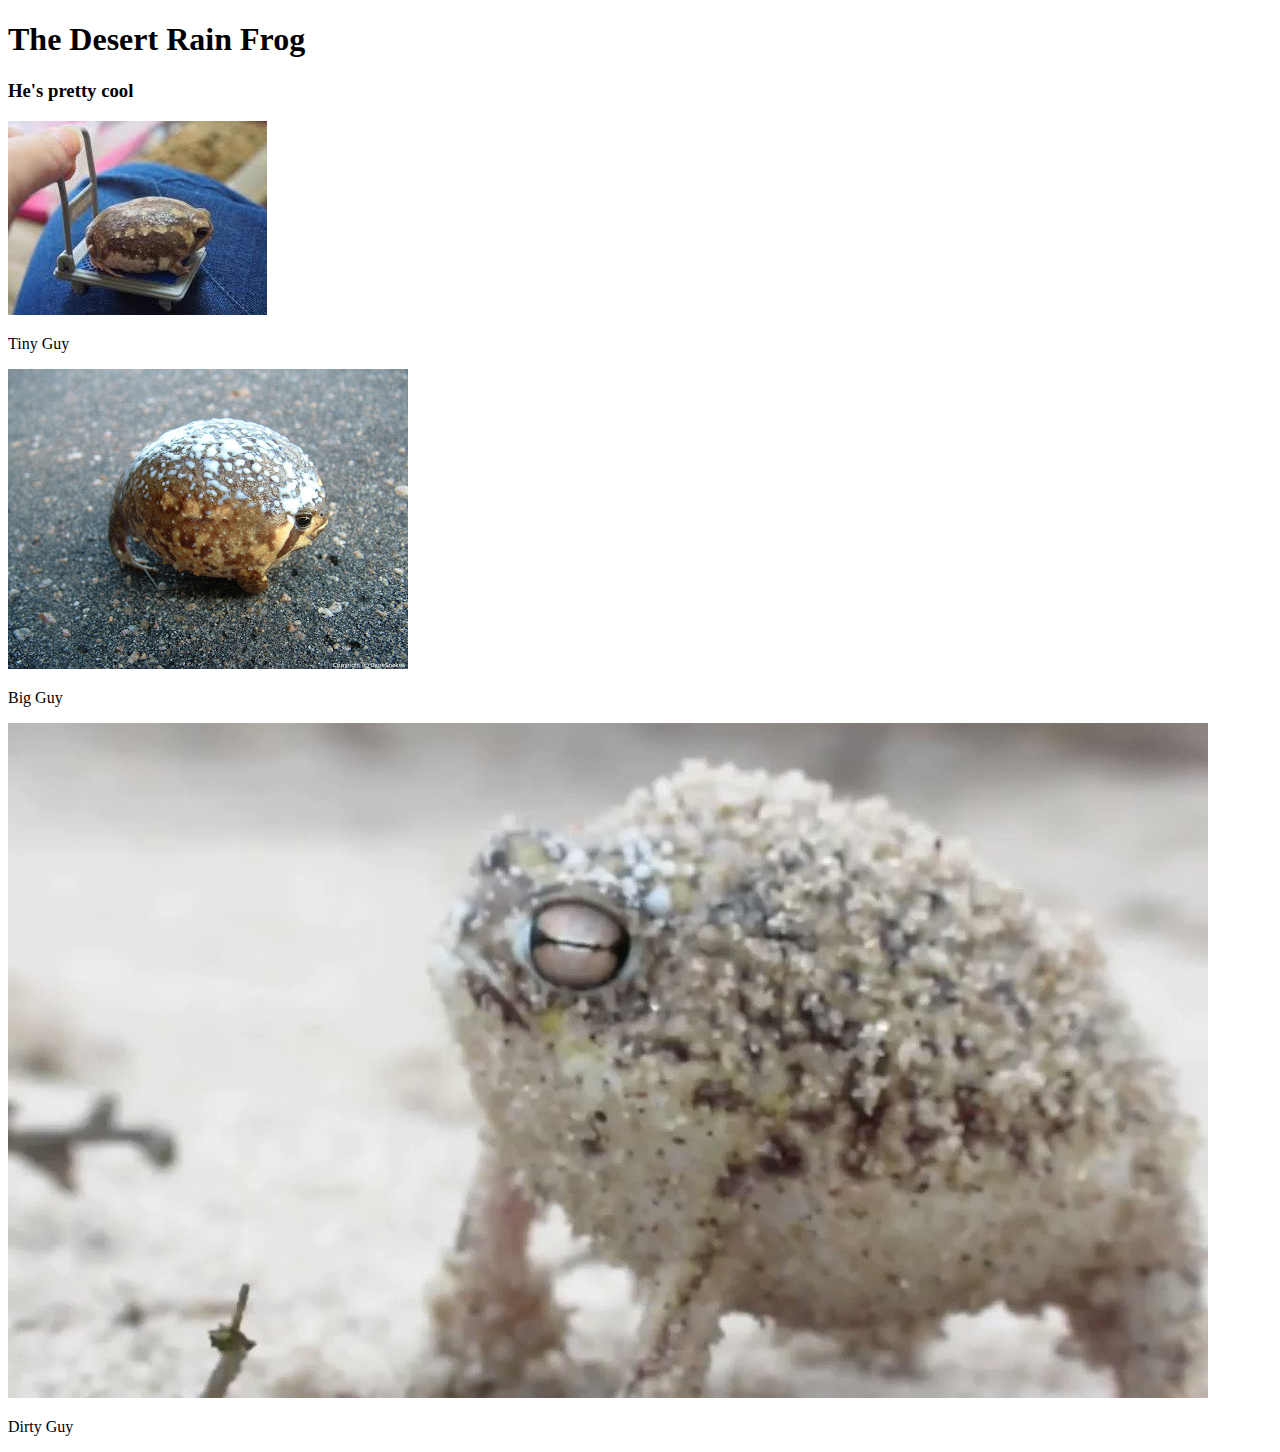
==== frog.html @ 94b259b8 "adds script and frog images" ====
<!DOCTYPE html>

<html>
    <head>
        <meta name="viewport" content="width=device-width, initial-scale=1.0">
        <meta charset="UTF-8">
    
        <title>I Love Frogs</title>
    </head>

    <body>

        <div class="title">
            <h1>The Desert Rain Frog</h1>
            <h3>He's pretty cool</h3>
        </div>

        <div>
            <img src="img/frog1.jpg" alt="tiny frog">
            <p>Tiny Guy</p>
        </div>
        <div>
            <img src="img/frog2.jpg" alt="inflated frog">
            <p>Big Guy</p>
        </div>
        <div>
            <img src="img/frog3.jpg" alt="dirty frog">
            <p>Dirty Guy</p>
        </div>
    </body>


</html>
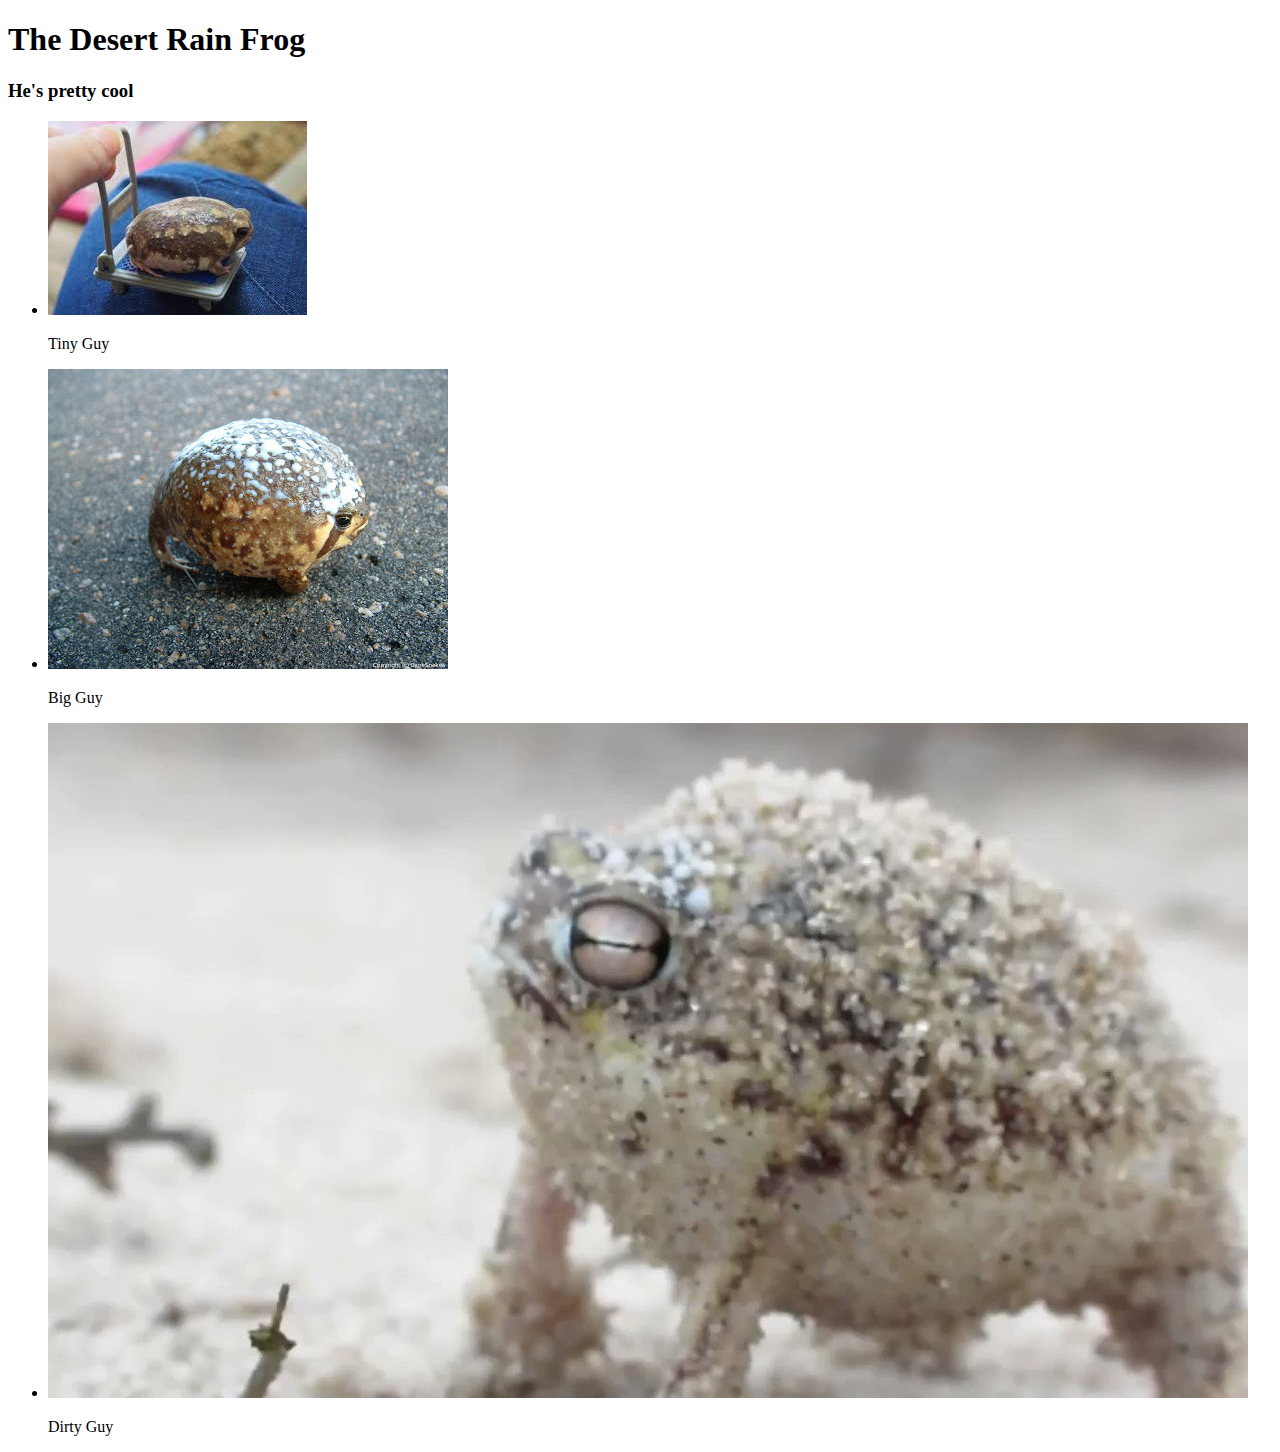
==== commit 18349724: "adds some formatting" ====
--- a/frog.html
+++ b/frog.html
@@ -15,18 +15,20 @@
             <h3>He's pretty cool</h3>
         </div>
 
-        <div>
-            <img src="img/frog1.jpg" alt="tiny frog">
-            <p>Tiny Guy</p>
-        </div>
-        <div>
-            <img src="img/frog2.jpg" alt="inflated frog">
-            <p>Big Guy</p>
-        </div>
-        <div>
-            <img src="img/frog3.jpg" alt="dirty frog">
-            <p>Dirty Guy</p>
-        </div>
+        <ul class="main">
+            <li class="main-item">
+                <img src="img/frog1.jpg" alt="tiny frog">
+                <p>Tiny Guy</p>
+            </li>
+            <li class="main-item">
+                <img src="img/frog2.jpg" alt="inflated frog">
+                <p>Big Guy</p>
+            </li>
+            <li class="main-item">
+                <img src="img/frog3.jpg" alt="dirty frog">
+                <p>Dirty Guy</p>
+            </li>
+        </ul>
     </body>
 
 
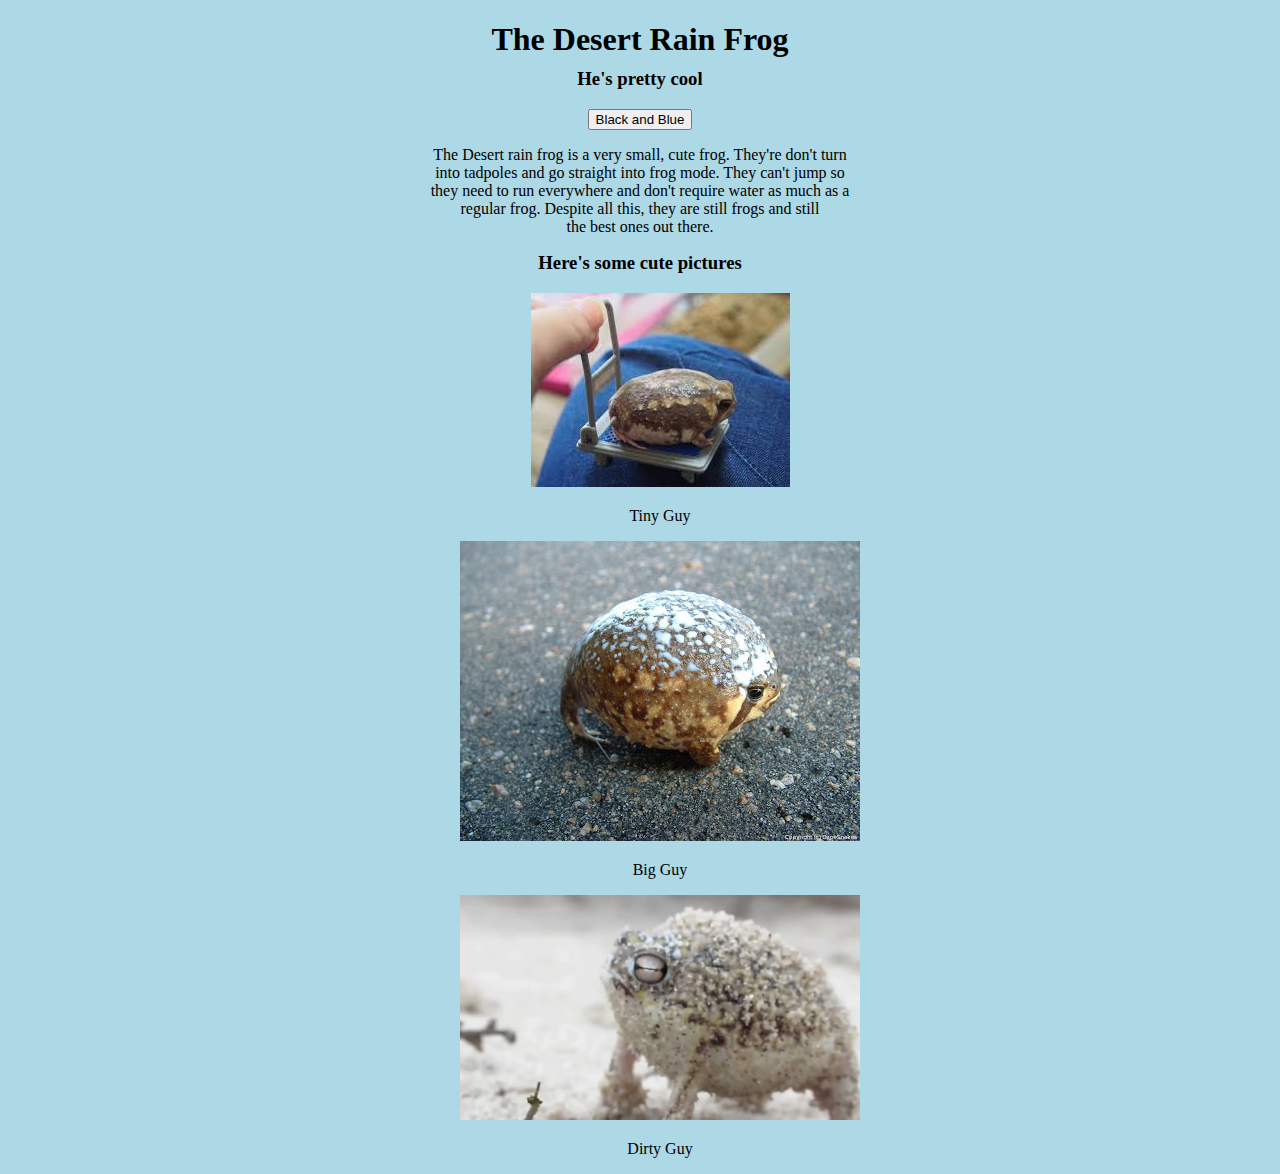
==== commit 2a586028: "adds more text and cleans formatting" ====
--- a/frog.html
+++ b/frog.html
@@ -6,6 +6,8 @@
         <meta charset="UTF-8">
     
         <title>I Love Frogs</title>
+        <script src="script.js"></script> 
+        <link rel="stylesheet" type="text/css" href="css/frog.css">
     </head>
 
     <body>
@@ -13,19 +15,31 @@
         <div class="title">
             <h1>The Desert Rain Frog</h1>
             <h3>He's pretty cool</h3>
+            <button onclick="changeColor()">Black and Blue</button>
         </div>
 
-        <ul class="main">
+        <div class="mid">
+            <p>The Desert rain frog is a very small, cute frog. They're don't turn 
+            <br>into tadpoles and go straight into frog mode. They can't jump so 
+            <br>they need to run everywhere and don't require water as much as a 
+            <br>regular frog. Despite all this, they are still frogs and still 
+            <br>the best ones out there.
+            </p>
+
+            <h3>Here's some cute pictures</h3>
+        </div>
+
+        <ul id="main">
             <li class="main-item">
-                <img src="img/frog1.jpg" alt="tiny frog">
+                <img class="frog-pics" src="img/frog1.jpg" alt="tiny frog">
                 <p>Tiny Guy</p>
             </li>
             <li class="main-item">
-                <img src="img/frog2.jpg" alt="inflated frog">
+                <img class="frog-pics" src="img/frog2.jpg" alt="inflated frog">
                 <p>Big Guy</p>
             </li>
             <li class="main-item">
-                <img src="img/frog3.jpg" alt="dirty frog">
+                <img class="frog-pics" src="img/frog3.jpg" alt="dirty frog">
                 <p>Dirty Guy</p>
             </li>
         </ul>
--- a/css/frog.css
+++ b/css/frog.css
@@ -0,0 +1,28 @@
+body{
+    text-align: center;
+    background-color: lightblue;
+}
+
+h1{
+    margin-bottom: 0;
+}
+
+h3{
+    margin-top: 10px;
+    padding: 0;
+}
+
+#main{
+    /* text-align: center; */
+    margin: 0 auto;
+    list-style-type:none;
+}
+
+.frog-pics{
+    max-height: 300px;
+    max-width: 400px;
+}
+
+.main-item{
+    display: block;
+}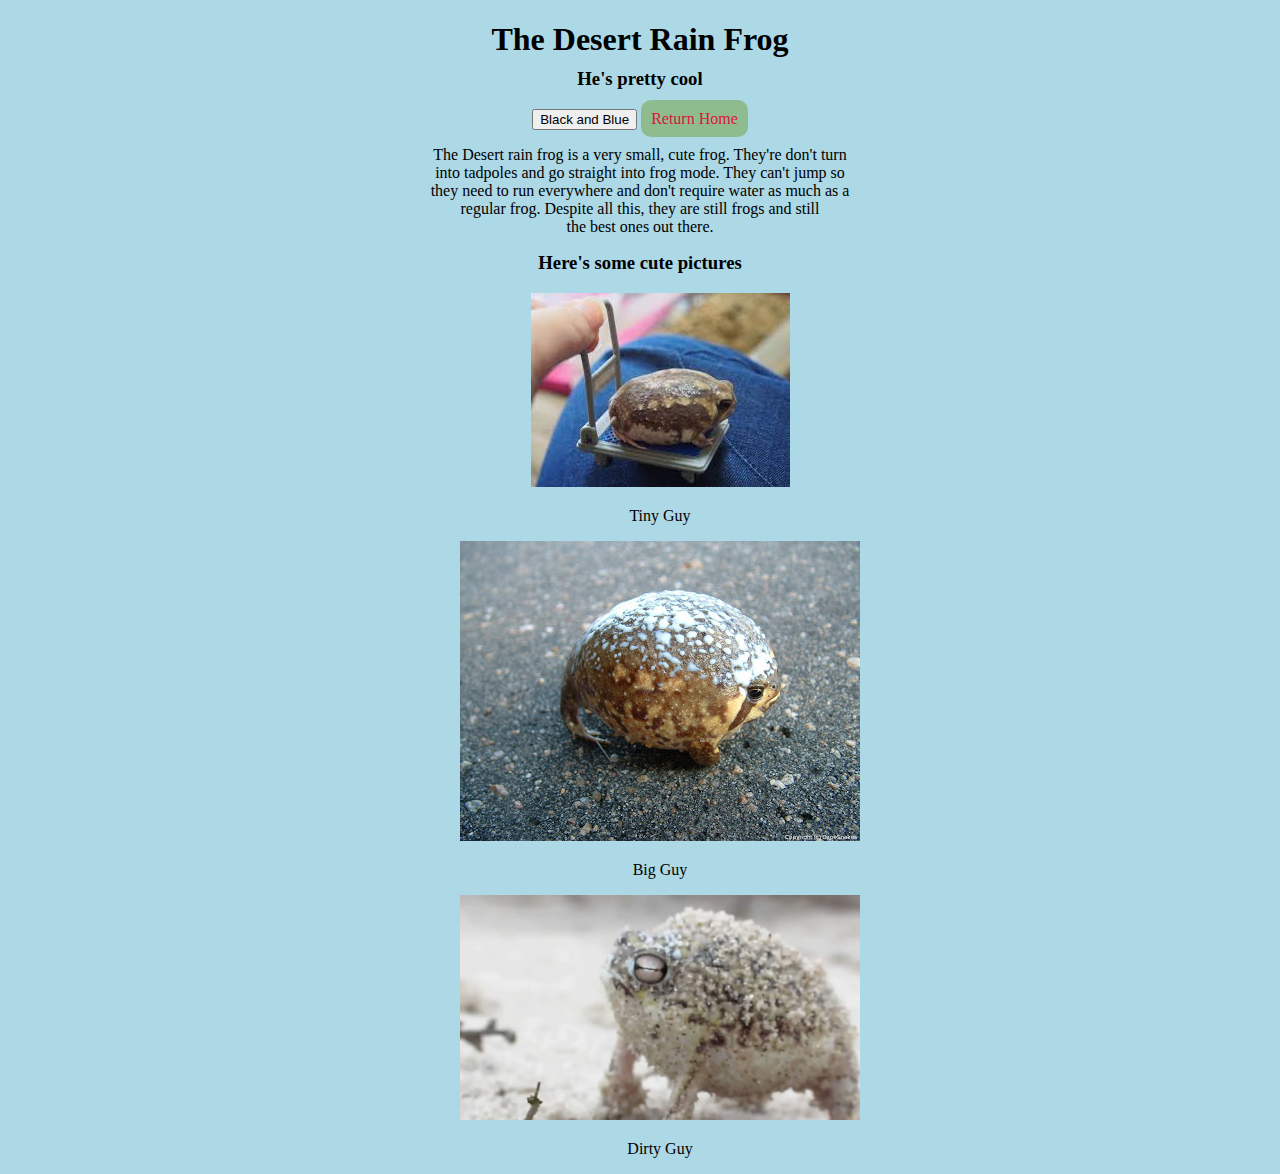
==== commit f018bb25: "adds homepage button" ====
--- a/frog.html
+++ b/frog.html
@@ -15,7 +15,10 @@
         <div class="title">
             <h1>The Desert Rain Frog</h1>
             <h3>He's pretty cool</h3>
-            <button onclick="changeColor()">Black and Blue</button>
+            <div class="buttons">
+                <button onclick="changeColor()">Black and Blue</button>
+                <a href="index.html">Return Home</a>
+            </div>
         </div>
 
         <div class="mid">
--- a/css/frog.css
+++ b/css/frog.css
@@ -18,6 +18,23 @@
     list-style-type:none;
 }
 
+a{
+    text-decoration: none;
+    background-color:darkseagreen;
+    padding: 10px;
+    border: 0px;
+    border-radius: 10px 10px;
+    color:crimson;
+}
+
+a:hover{
+    background-color:rgb(100, 151, 100);
+}
+
+a:visited{
+    color:blue;
+}
+
 .frog-pics{
     max-height: 300px;
     max-width: 400px;
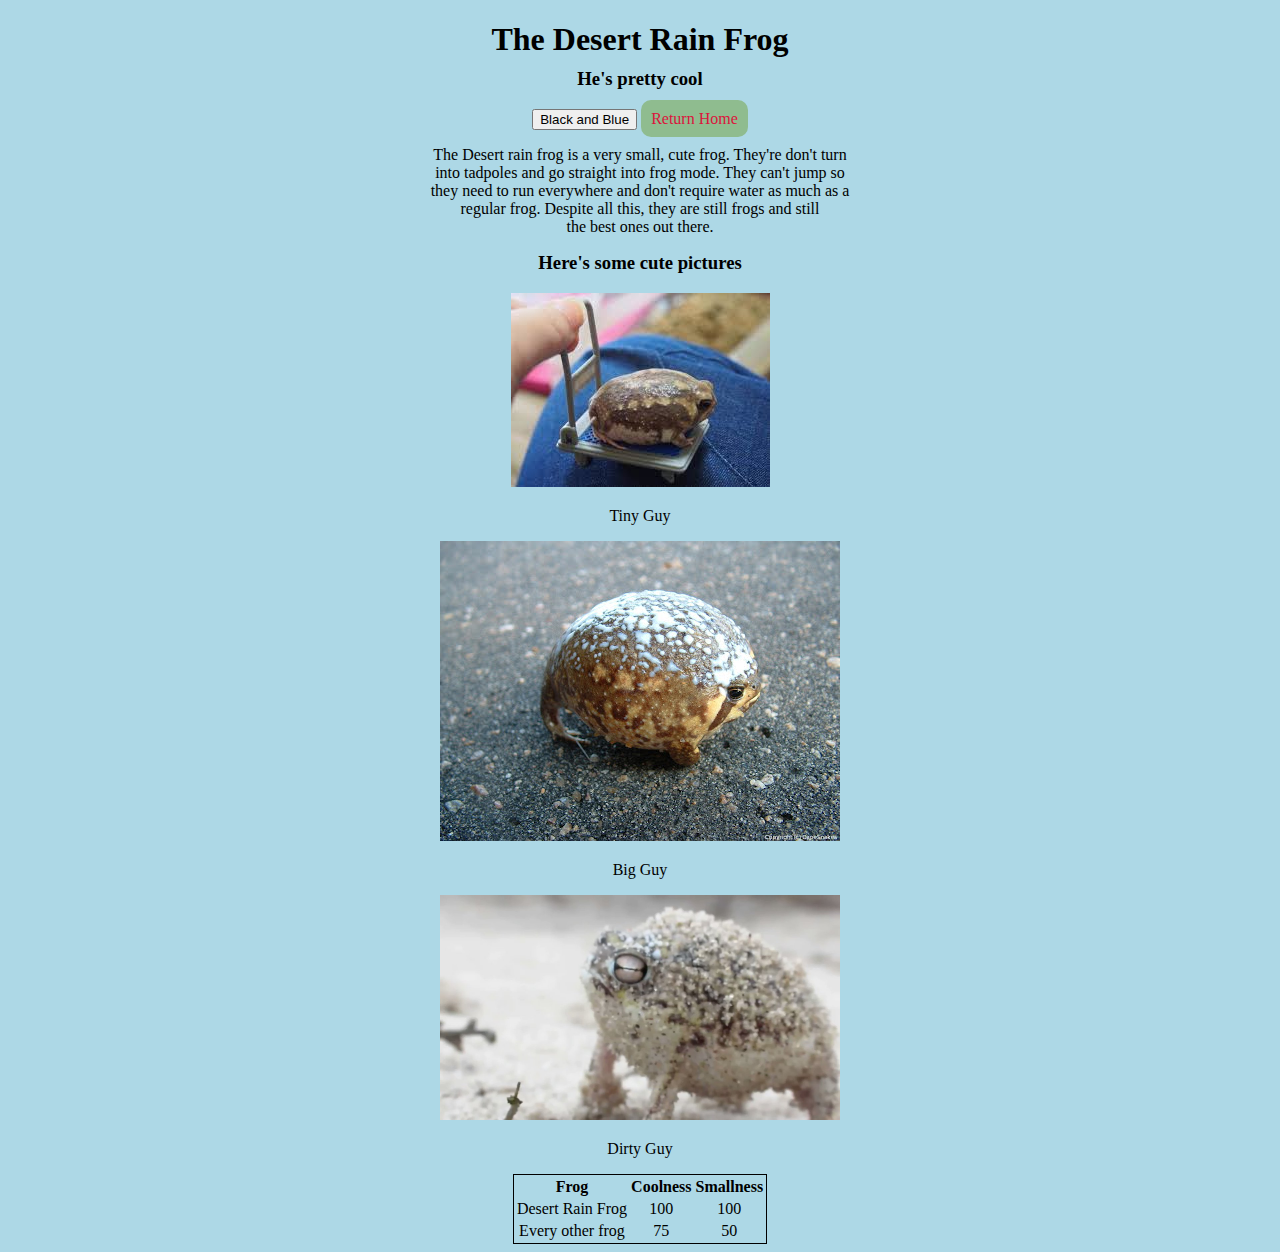
==== commit dcc31a1f: "adds tables to frog and long" ====
--- a/frog.html
+++ b/frog.html
@@ -32,20 +32,29 @@
             <h3>Here's some cute pictures</h3>
         </div>
 
-        <ul id="main">
-            <li class="main-item">
+        <div id="main">
+            <div class="main-item">
                 <img class="frog-pics" src="img/frog1.jpg" alt="tiny frog">
                 <p>Tiny Guy</p>
-            </li>
-            <li class="main-item">
+            </div>
+            <div class="main-item">
                 <img class="frog-pics" src="img/frog2.jpg" alt="inflated frog">
                 <p>Big Guy</p>
-            </li>
-            <li class="main-item">
+            </div>
+            <div class="main-item">
                 <img class="frog-pics" src="img/frog3.jpg" alt="dirty frog">
                 <p>Dirty Guy</p>
-            </li>
-        </ul>
+            </div>
+            <div class="main-item">
+                <table class="table">
+                    <tr> <th> Frog   </th> <th> Coolness  </th> <th> Smallness  </th> </tr>
+                    <tr> <td> Desert Rain Frog </td> <td> 100 </td> <td> 100 </td> </tr>
+                    <tr> <td> Every other frog </td> <td> 75 </td> <td> 50 </td> </tr>
+                </table>
+            </div>
+        </div>
+
+          
     </body>
 
 
--- a/css/frog.css
+++ b/css/frog.css
@@ -42,4 +42,9 @@
 
 .main-item{
     display: block;
+}
+
+.table{
+    margin: 0 auto;
+    border: solid 1px;
 }